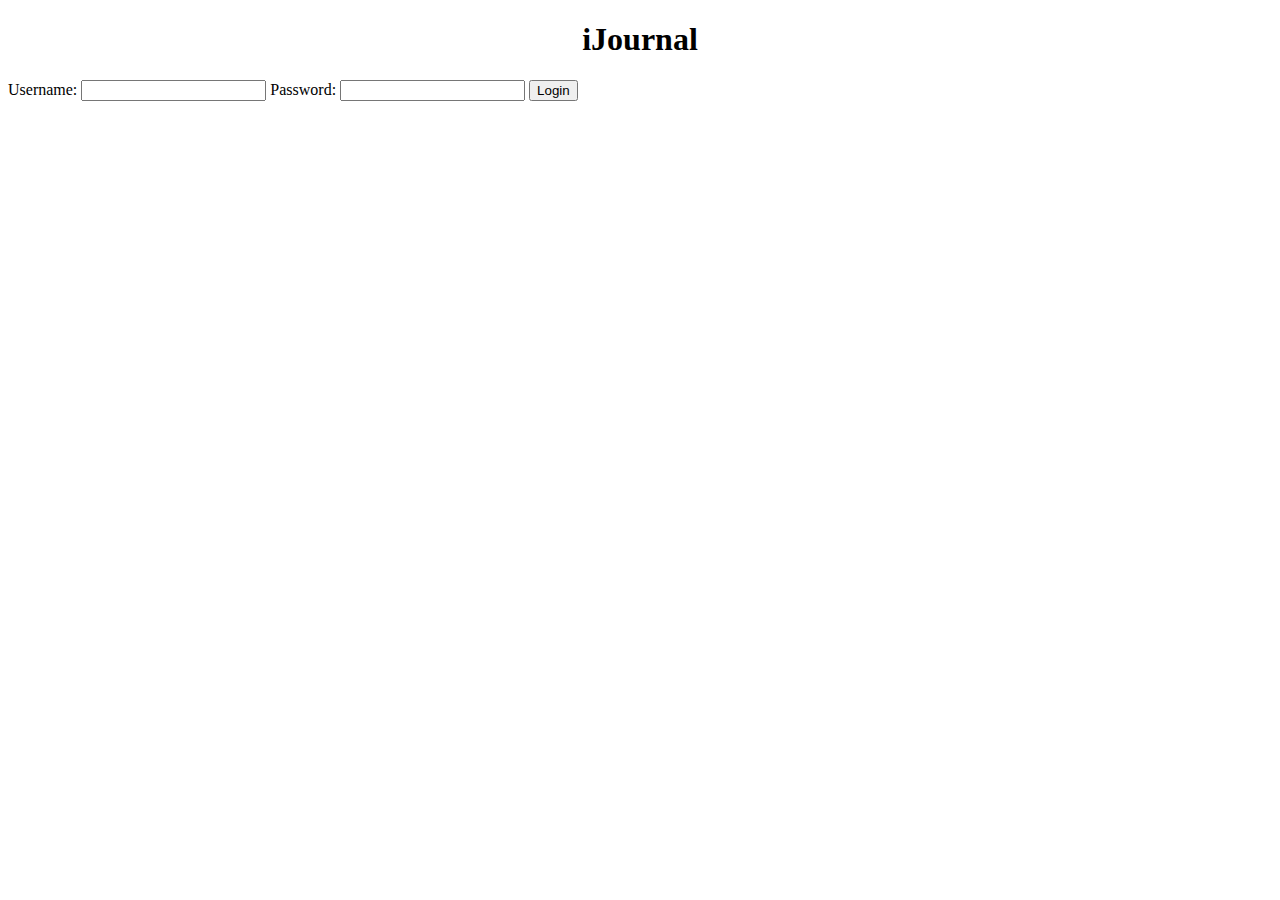
==== index.html @ c35cf28c "Inclusion of New Web Pages" ====
<!DOCTYPE html>
<html>

<head>
    <meta charset="UTF-8">
    <meta name="viewport" content="width=">
    <title>Journalism</title>
    <link rel="stylesheet" href="style.css">
</head>

<body>
    <div id="header">
        <h1>iJournal</h1>
    </div>
    <div id="credentials">
        <form action="loginpage.js">
            <label for="username">Username: </label>
            <input type="text" name="username" id="username" required>
            
            <label for="password">Password: </label>
            <input type="text" name="password" id="password" required>

            <input type="submit" value="Login">
        </form>
    </div>
</body>

</html>
---- style.css ----
#header {
  text-align: center;
}
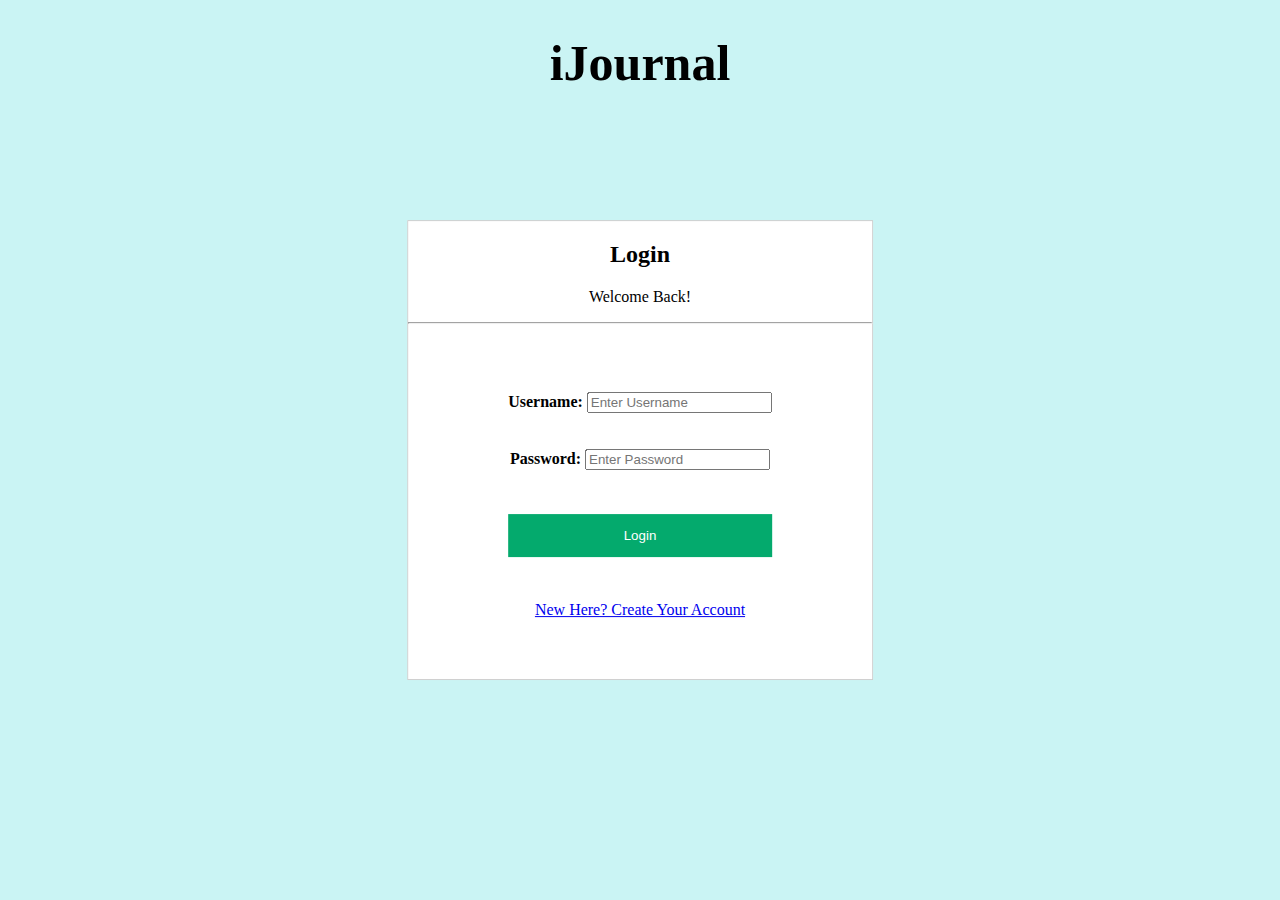
==== commit 1c9462b8: "CSS aspects for createaccount and index (login page)" ====
--- a/index.html
+++ b/index.html
@@ -12,16 +12,23 @@
     <div id="header">
         <h1>iJournal</h1>
     </div>
-    <div id="credentials">
-        <form action="loginpage.js">
-            <label for="username">Username: </label>
-            <input type="text" name="username" id="username" required>
-            
-            <label for="password">Password: </label>
-            <input type="text" name="password" id="password" required>
-
-            <input type="submit" value="Login">
-        </form>
+    <div class="container">
+        <h2 id="header2">Login</h2>
+        <p id="header2">Welcome Back!</p>
+        <hr>
+        <div id="credentials">
+            <form class="form" id="login">
+                <label for="username"><b>Username: </b></label>
+                <input type="text" name="username" placeholder="Enter Username" required><br><br>
+                <br>
+                <label for="password"><b>Password: </b></label>
+                <input type="password" name="password" placeholder="Enter Password" required><br><br>
+                <br>
+                <button type="submit">Login</button><br><br>
+                <br>
+                <A id="createpage" href="createaccount.html">New Here? Create Your Account</A>
+            </form>
+        </div>
     </div>
 </body>
 
--- a/style.css
+++ b/style.css
@@ -1,3 +1,60 @@
+html {
+  background-color: #caf4f4;
+}
+
 #header {
+  font-size: 25px;
   text-align: center;
-}+  font-family: cursive;
+}
+
+#credentials {
+  text-align: center;
+  display: flex;
+  width: 100%;
+  padding: 60px 100px;
+  display: inline-block;
+  box-sizing: border-box;
+}
+
+#journal {
+  width: 50%;
+  height: 200px;
+  margin: 0 auto;
+  display: flex;
+  flex-direction: column;
+  align-items: center;
+  justify-content: center;
+}
+
+#entry {
+  width: 100%;
+  height: 100%;
+}
+
+#save {
+  margin-top: 20px;
+}
+
+.container {
+  background-color: white;
+  position: fixed;
+  top: 50%;
+  left: 50%;
+  transform: translate(-50%, -50%);
+  border: 1px solid #ccc;
+}
+
+button {
+  background-color: #04AA6D;
+  color: white;
+  padding: 14px 20px;
+  margin: 8px 0;
+  border: none;
+  cursor: pointer;
+  width: 100%;
+}
+
+#header2 {
+  text-align: center;
+}
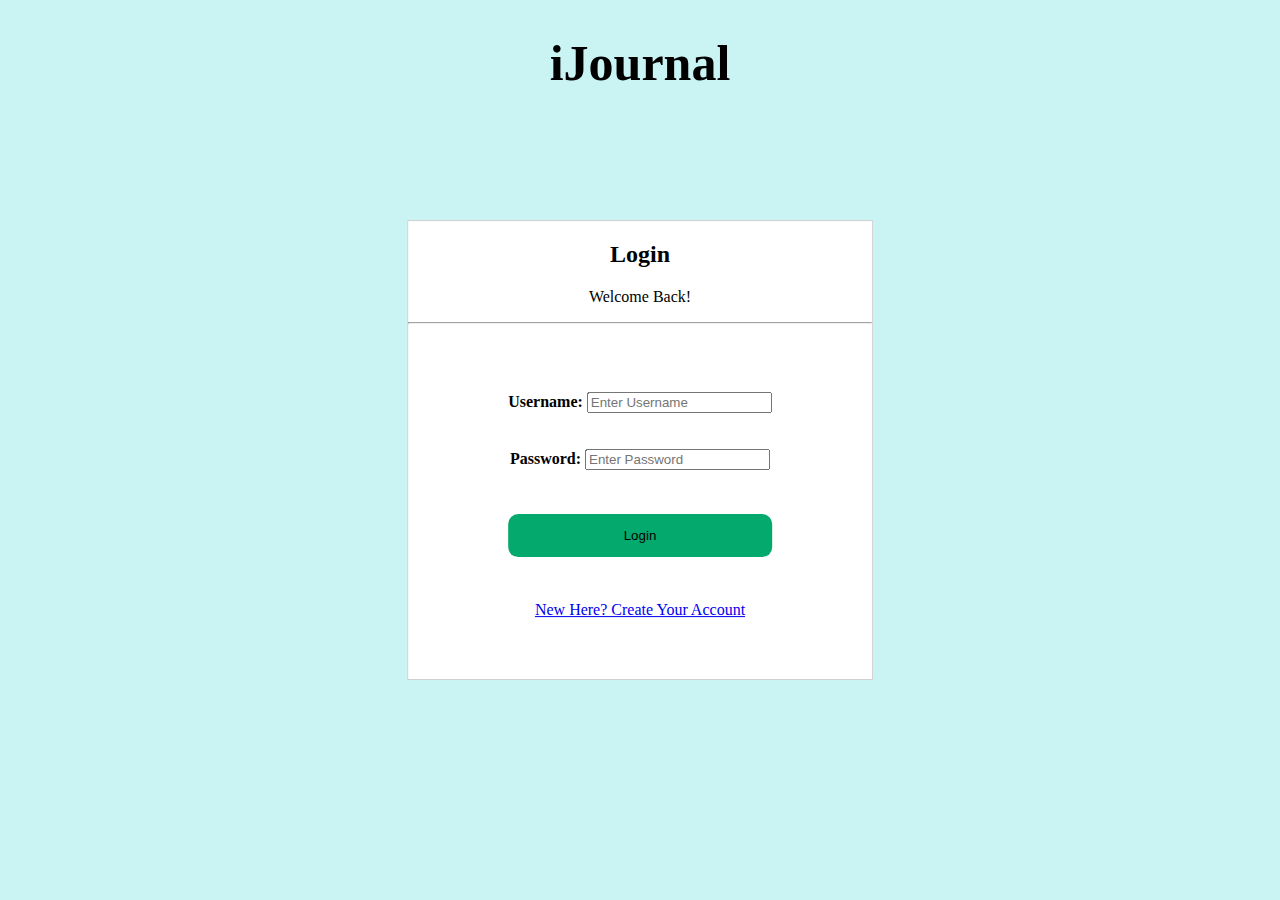
==== commit 9b744fa7: "final version" ====
--- a/index.html
+++ b/index.html
@@ -17,12 +17,12 @@
         <p id="header2">Welcome Back!</p>
         <hr>
         <div id="credentials">
-            <form class="form" id="login">
+            <form class="form" id="login" onsubmit="event.preventDefault(); login();">
                 <label for="username"><b>Username: </b></label>
-                <input type="text" name="username" placeholder="Enter Username" required><br><br>
+                <input type="text" id="username" name="username" placeholder="Enter Username" required><br><br>
                 <br>
                 <label for="password"><b>Password: </b></label>
-                <input type="password" name="password" placeholder="Enter Password" required><br><br>
+                <input type="password" id="password" name="password" placeholder="Enter Password" required><br><br>
                 <br>
                 <button type="submit">Login</button><br><br>
                 <br>
@@ -30,6 +30,7 @@
             </form>
         </div>
     </div>
+    <script src="login.js"></script>
 </body>
 
-</html>+</html>
--- a/style.css
+++ b/style.css
@@ -19,7 +19,7 @@
 
 #journal {
   width: 50%;
-  height: 200px;
+  height: 300px;
   margin: 0 auto;
   display: flex;
   flex-direction: column;
@@ -47,10 +47,11 @@
 
 button {
   background-color: #04AA6D;
-  color: white;
-  padding: 14px 20px;
+  color: rgb(0, 0, 0);
+  border-radius: 10px;
+  padding: 14px 10px;
   margin: 8px 0;
-  border: none;
+  border: black;
   cursor: pointer;
   width: 100%;
 }
@@ -58,3 +59,12 @@
 #header2 {
   text-align: center;
 }
+
+.centerButton {
+  width: 50%;
+  height: 100px;
+  margin: 50px auto;
+  display: flex;
+  flex-direction: row;
+  align-items: center;
+}
